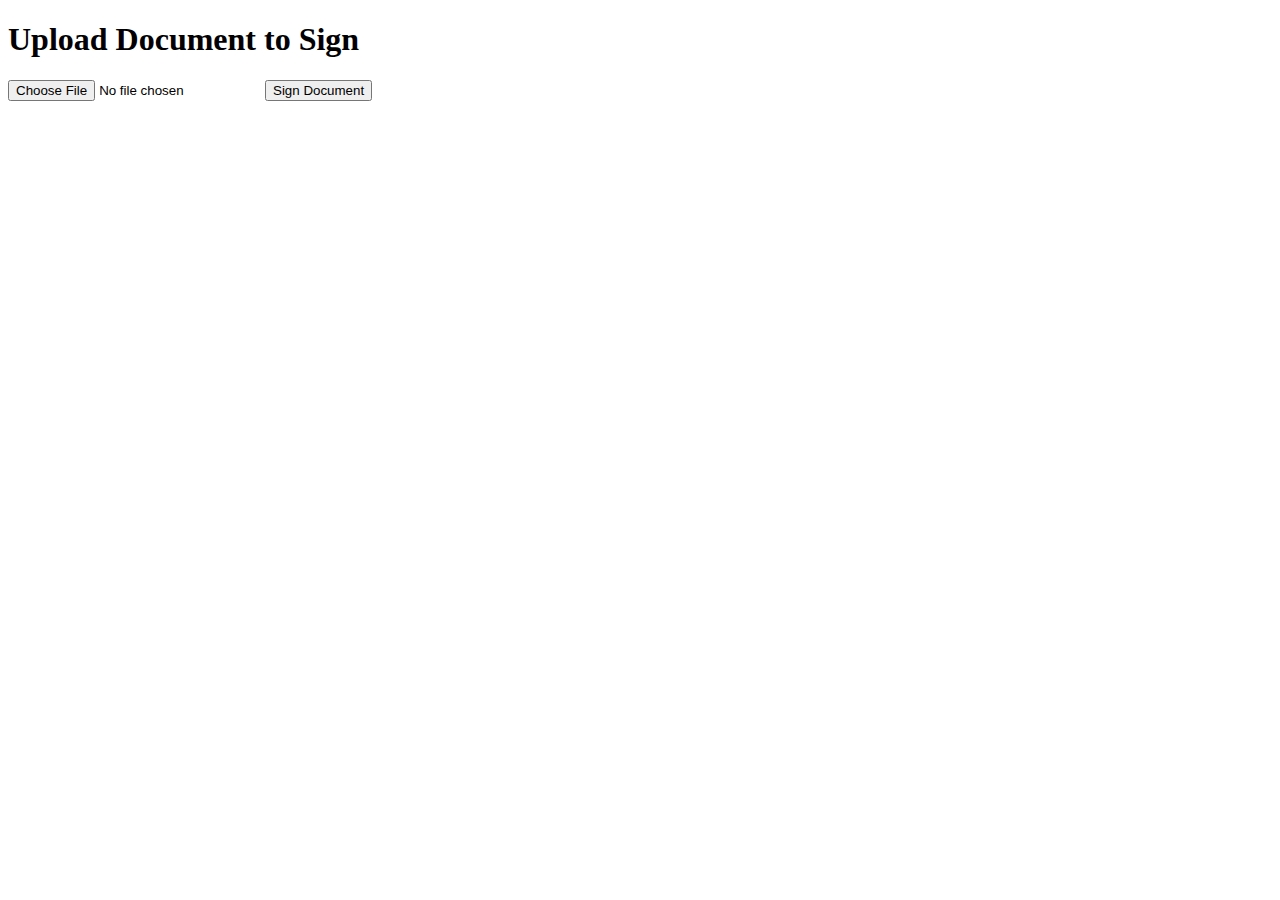
==== digital-signature-demo/digital-signature-demo/src/main/resources/static/index.html @ fefe2d3c "add api and spring boot" ====
<!DOCTYPE html>
<html>
<head>
    <title>Document Signing</title>
</head>
<body>
    <h1>Upload Document to Sign</h1>
    <form id="uploadForm">
        <input type="file" id="fileInput" required />
        <button type="submit">Sign Document</button>
    </form>
    <a id="downloadLink" style="display:none;">Download Private Key</a>

    <script>
        document.getElementById('uploadForm').addEventListener('submit', async function(event) {
            event.preventDefault();

            let fileInput = document.getElementById('fileInput');
            let formData = new FormData();
            formData.append('file', fileInput.files[0]);

            let response = await fetch('/api/documents/sign', {
                method: 'POST',
                body: formData
            });

            if (response.ok) {
                let privateKey = await response.text();
                let downloadLink = document.getElementById('downloadLink');
                downloadLink.href = 'data:text/plain;base64,' + privateKey;
                downloadLink.download = 'privateKey.txt';
                downloadLink.style.display = 'block';
            } else {
                alert('Failed to sign document');
            }
        });
    </script>
</body>
</html>
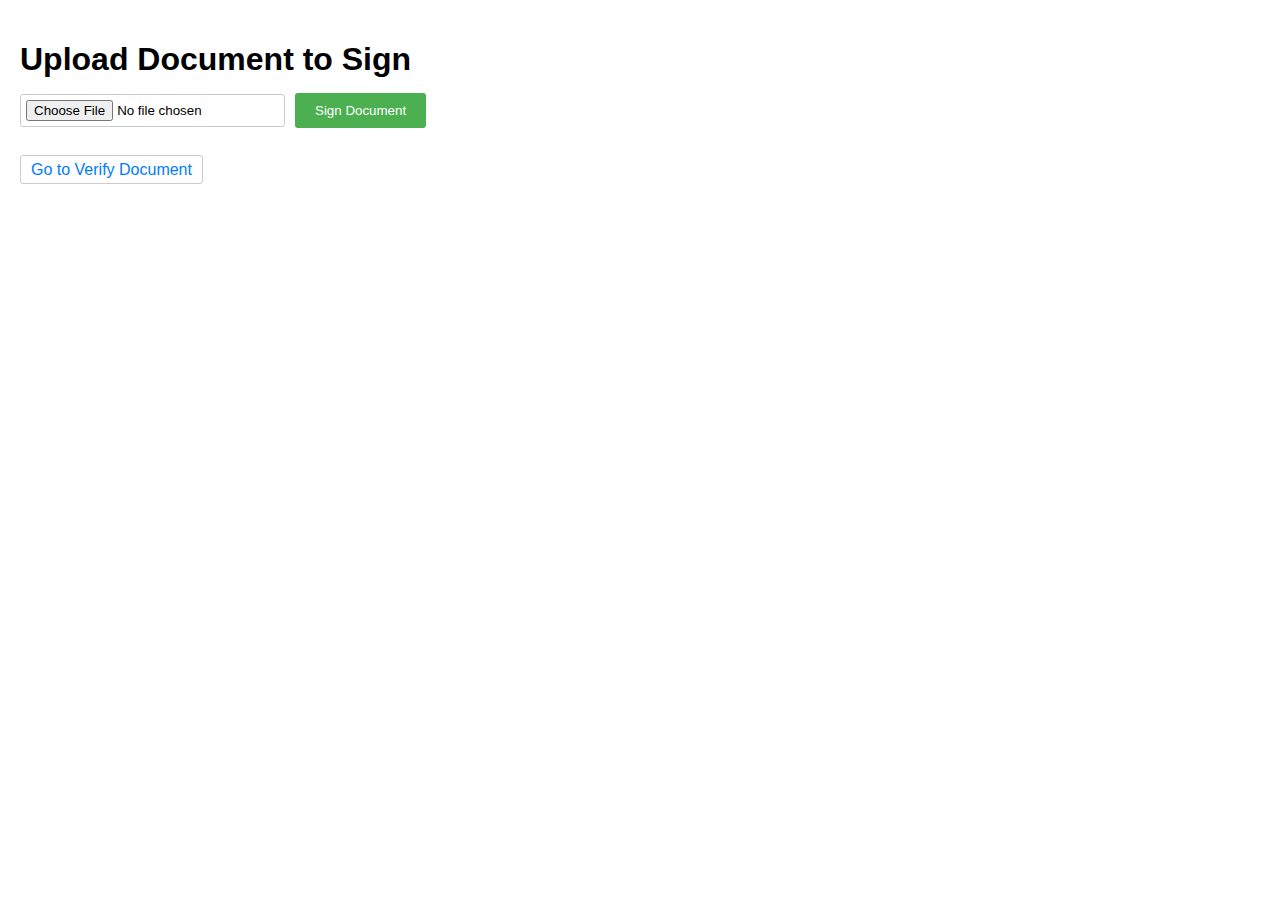
==== commit c8970f33: "them chuc nang tao QR" ====
--- a/digital-signature-demo/digital-signature-demo/src/main/resources/static/index.html
+++ b/digital-signature-demo/digital-signature-demo/src/main/resources/static/index.html
@@ -2,6 +2,7 @@
 <html>
 <head>
     <title>Document Signing</title>
+    <link rel="stylesheet" type="text/css" href="style.css">
 </head>
 <body>
     <h1>Upload Document to Sign</h1>
@@ -9,7 +10,9 @@
         <input type="file" id="fileInput" required />
         <button type="submit">Sign Document</button>
     </form>
-    <a id="downloadLink" style="display:none;">Download Private Key</a>
+    <a id="downloadLink" style="display:none;">Download Signed Document</a>
+    <br>
+    <a href="verify.html">Go to Verify Document</a>
 
     <script>
         document.getElementById('uploadForm').addEventListener('submit', async function(event) {
@@ -19,16 +22,17 @@
             let formData = new FormData();
             formData.append('file', fileInput.files[0]);
 
-            let response = await fetch('/api/documents/sign', {
+            let response = await fetch('/documents/sign', {
                 method: 'POST',
                 body: formData
             });
 
             if (response.ok) {
-                let privateKey = await response.text();
+                let signedDocumentBlob = await response.blob();
                 let downloadLink = document.getElementById('downloadLink');
-                downloadLink.href = 'data:text/plain;base64,' + privateKey;
-                downloadLink.download = 'privateKey.txt';
+                let url = URL.createObjectURL(signedDocumentBlob);
+                downloadLink.href = url;
+                downloadLink.download = 'signed_document.pdf';
                 downloadLink.style.display = 'block';
             } else {
                 alert('Failed to sign document');
--- a/digital-signature-demo/digital-signature-demo/src/main/resources/static/style.css
+++ b/digital-signature-demo/digital-signature-demo/src/main/resources/static/style.css
@@ -0,0 +1,77 @@
+/* Basic styles for a clean and professional look */
+body {
+  font-family: Arial, sans-serif;
+  margin: 0;
+  padding: 20px;
+}
+
+h1 {
+  font-size: 2em;
+  margin-bottom: 15px;
+}
+
+/* Form styling for user-friendliness */
+form {
+  display: flex;
+  align-items: center;
+  margin-bottom: 15px;
+}
+
+#fileInput {
+  padding: 5px;
+  border: 1px solid #ccc;
+  border-radius: 3px;
+  margin-right: 10px;
+}
+
+form button {
+  background-color: #4CAF50; /* Green */
+  color: white;
+  padding: 10px 20px;
+  border: none;
+  border-radius: 3px;
+  cursor: pointer;
+}
+
+#documentId {
+  padding: 5px;
+  border: 1px solid #ccc;
+  border-radius: 3px;
+  margin-right: 10px; /* Adjust margin as needed */
+}
+
+/* Styling for the download link (initially hidden) */
+#downloadLink {
+  display: none;
+  color: #007bff; /* Blue */
+  text-decoration: none;
+  margin-bottom: 10px;
+}
+
+/* Link styling for a visually appealing button-like effect */
+a {
+  color: #007bff; /* Blue */
+  text-decoration: none;
+  padding: 5px 10px;
+  border: 1px solid #ccc;
+  border-radius: 3px;
+  transition: all 0.2s ease-in-out;
+}
+
+a:hover {
+  background-color: #ccc;
+}
+
+/* Additional styling for verification page elements (optional) */
+#verificationResult {
+  font-weight: bold;
+  margin-top: 10px;
+}
+
+#verificationResult.success {
+  color: green;
+}
+
+#verificationResult.error {
+  color: red;
+}